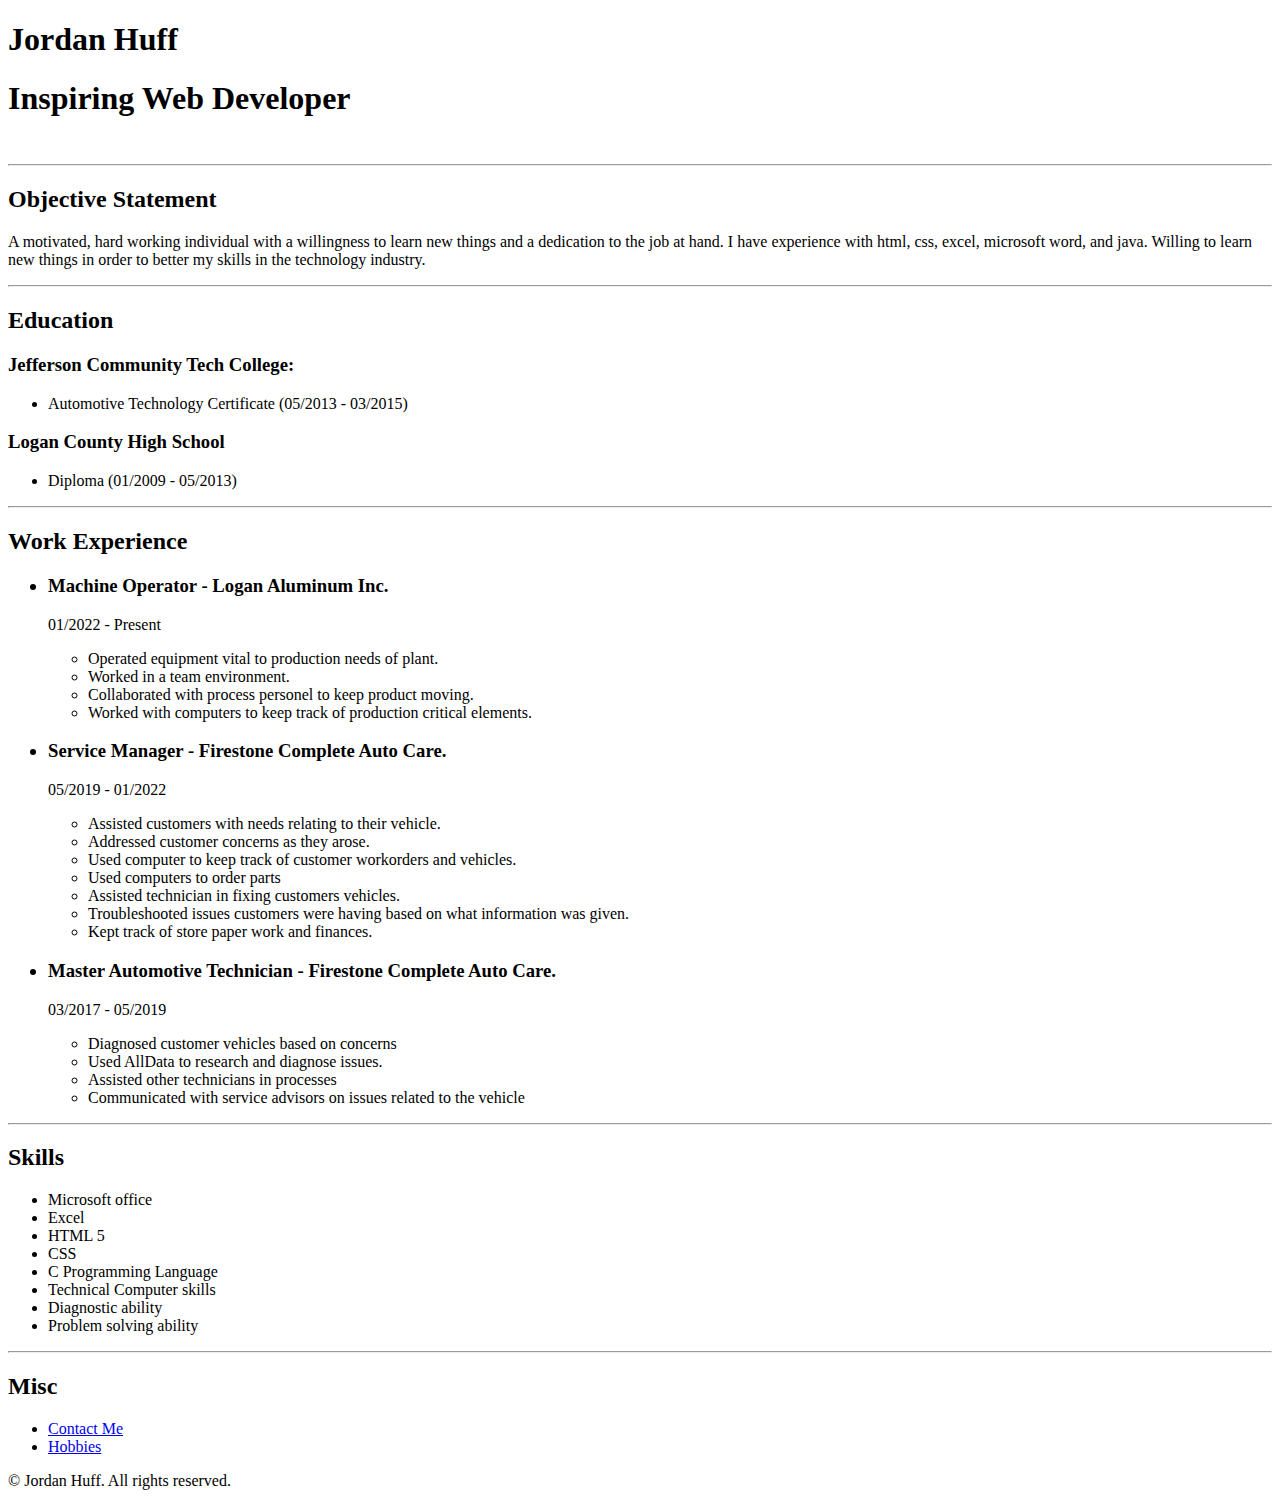
==== index.html @ 3407ac05 "Add files via upload" ====
<!DOCTYPE html>
<html lang="en">
<head>
    <meta charset="UTF-8">
    <meta name="viewport" content="width=device-width, initial-scale=1.0">
    <title>My Resume</title>
</head>
<body>
    <h1>Jordan Huff</h1>
    <h1>Inspiring Web Developer</h1>
    <img src="./Images/profile-pic.jpg" alt="" width="100">
    <hr>
    <h2>Objective Statement</h2>
    <p>A motivated, hard working individual with a willingness to learn new things and a dedication to the job at hand. I have experience with html, css, excel, microsoft word, and java. Willing to learn new things in order to better my skills in the technology industry.</p>
    <hr>
    <h2>Education</h2>
    <!--<h3>South New Hampshire University:</h3>
    <ul>
       <li>Bachelor Degree in computer science (11/2023 - 11/2025) </li> 
    </ul>-->
    <h3>Jefferson Community Tech College:</h3>
    <ul>
        <li>Automotive Technology Certificate  (05/2013 - 03/2015)</li>
    </ul>
    <h3>Logan County High School</h3>
    <ul>
        <li>Diploma (01/2009 - 05/2013)</li>
    </ul>
    <hr>
    <h2>Work Experience</h2>
    <ul>
        <h3><li>Machine Operator - Logan Aluminum Inc.</li></h3>
        <p>01/2022 - Present</p>
        <ul>
            <li>Operated equipment vital to production needs of plant.</li>
            <li>Worked in a team environment.</li>
            <li>Collaborated with process personel to keep product moving.</li>
            <li>Worked with computers to keep track of production critical elements.</li>
        </ul>
    </ul>
    <ul>
        <h3><li>Service Manager - Firestone Complete Auto Care.</li></h3>
        <p>05/2019 - 01/2022</p>
        <ul>
            <li>Assisted customers with needs relating to their vehicle.</li>
            <li>Addressed customer concerns as they arose.</li>
            <li>Used computer to keep track of customer workorders and vehicles.</li>
            <li>Used computers to order parts</li>
            <li>Assisted technician in fixing customers vehicles.</li>
            <li>Troubleshooted issues customers were having based on what information was given.</li>
            <li>Kept track of store paper work and finances.</li>
        </ul>
    </ul>
    <ul>
        <h3><li>Master Automotive Technician - Firestone Complete Auto Care.</li></h3>
        <p>03/2017 - 05/2019</p>
        <ul>
            <li>Diagnosed customer vehicles based on concerns</li>
            <li>Used AllData to research and diagnose issues.</li>
            <li>Assisted other technicians in processes</li>
            <li>Communicated with service advisors on issues related to the vehicle</li>
        </ul>
    </ul>
    <hr>
    <h2>Skills</h2>
    <ul>
        <li>Microsoft office </li>
        <li>Excel</li>
        <li>HTML 5</li>
        <li>CSS</li>
        <li>C Programming Language</li>
        <li>Technical Computer skills</li>
        <li>Diagnostic ability</li>
        <li>Problem solving ability</li>
    </ul>
    <hr>
    <h2>Misc</h2>
    <ul>
        <li><a href="./Contact/contact.html">Contact Me</a></li>
        <li><a href="./Hobbies/hobbies.html">Hobbies</a></li>
    </ul>
</body>
<footer>
    <p>&copy; Jordan Huff. All rights reserved.  </p>
</footer>
</html>
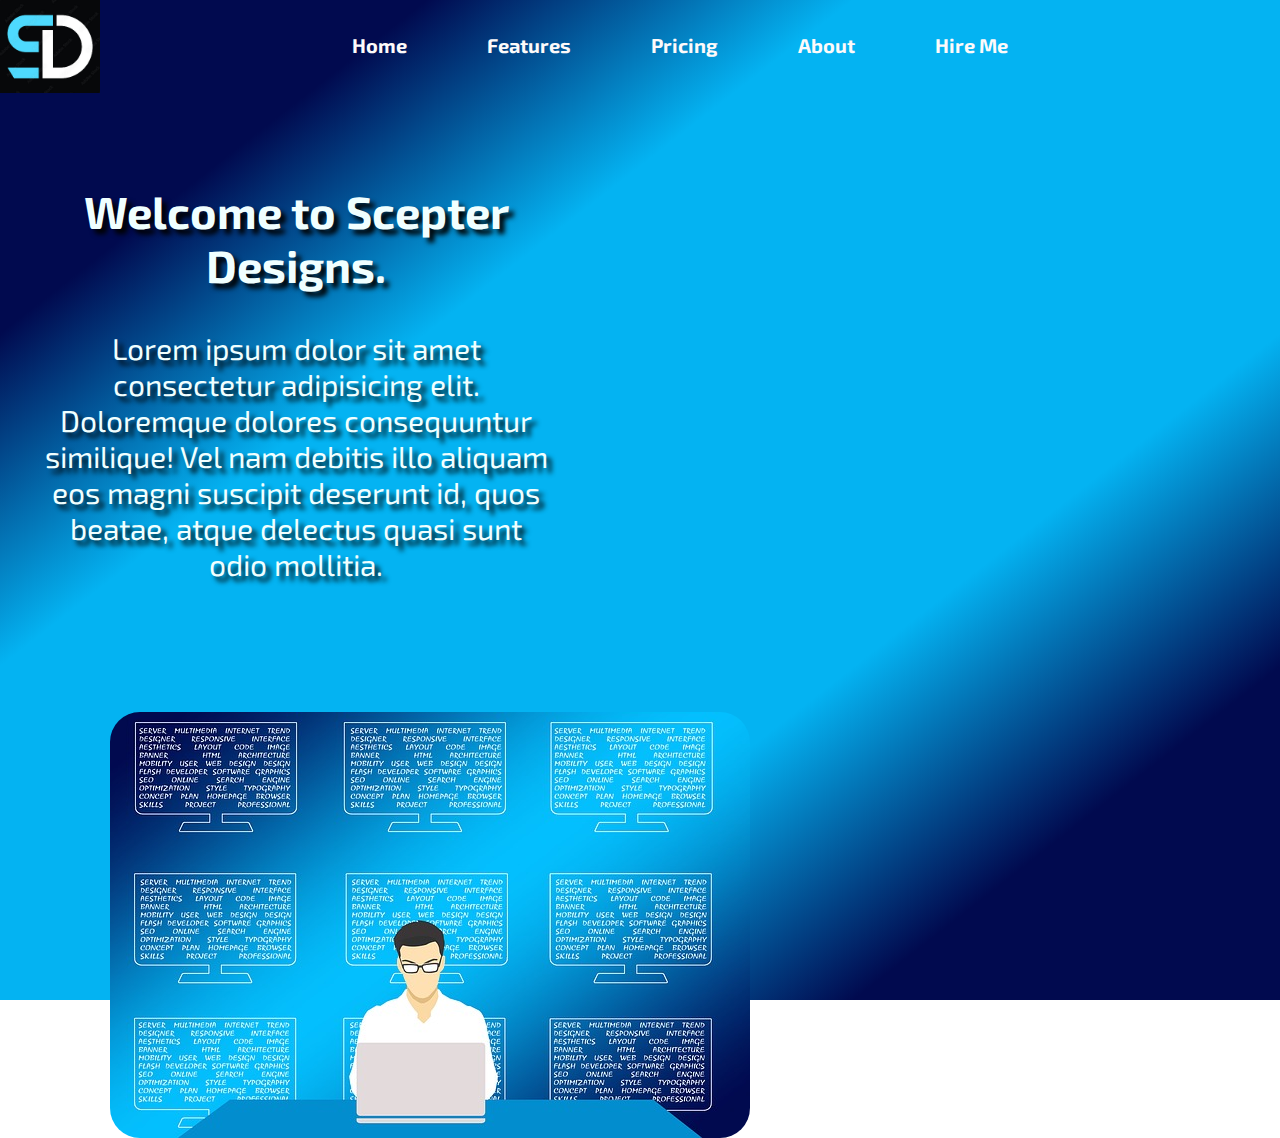
==== commit b4d4e4a9: "Add files via upload" ====
--- a/index.html
+++ b/index.html
@@ -3,84 +3,36 @@
 <head>
     <meta charset="UTF-8">
     <meta name="viewport" content="width=device-width, initial-scale=1.0">
-    <title>My Resume</title>
+    <title>Developer Blog</title>
+    <link rel="stylesheet" href="styles.css">
+    <link href="https://fonts.googleapis.com/css2?family=Exo+2&display=swap" rel="stylesheet">
+    <link href="https://fonts.googleapis.com/css2?family=Passion+One&display=swap" rel="stylesheet">
 </head>
 <body>
-    <h1>Jordan Huff</h1>
-    <h1>Inspiring Web Developer</h1>
-    <img src="./Images/profile-pic.jpg" alt="" width="100">
-    <hr>
-    <h2>Objective Statement</h2>
-    <p>A motivated, hard working individual with a willingness to learn new things and a dedication to the job at hand. I have experience with html, css, excel, microsoft word, and java. Willing to learn new things in order to better my skills in the technology industry.</p>
-    <hr>
-    <h2>Education</h2>
-    <!--<h3>South New Hampshire University:</h3>
-    <ul>
-       <li>Bachelor Degree in computer science (11/2023 - 11/2025) </li> 
-    </ul>-->
-    <h3>Jefferson Community Tech College:</h3>
-    <ul>
-        <li>Automotive Technology Certificate  (05/2013 - 03/2015)</li>
-    </ul>
-    <h3>Logan County High School</h3>
-    <ul>
-        <li>Diploma (01/2009 - 05/2013)</li>
-    </ul>
-    <hr>
-    <h2>Work Experience</h2>
-    <ul>
-        <h3><li>Machine Operator - Logan Aluminum Inc.</li></h3>
-        <p>01/2022 - Present</p>
-        <ul>
-            <li>Operated equipment vital to production needs of plant.</li>
-            <li>Worked in a team environment.</li>
-            <li>Collaborated with process personel to keep product moving.</li>
-            <li>Worked with computers to keep track of production critical elements.</li>
-        </ul>
-    </ul>
-    <ul>
-        <h3><li>Service Manager - Firestone Complete Auto Care.</li></h3>
-        <p>05/2019 - 01/2022</p>
-        <ul>
-            <li>Assisted customers with needs relating to their vehicle.</li>
-            <li>Addressed customer concerns as they arose.</li>
-            <li>Used computer to keep track of customer workorders and vehicles.</li>
-            <li>Used computers to order parts</li>
-            <li>Assisted technician in fixing customers vehicles.</li>
-            <li>Troubleshooted issues customers were having based on what information was given.</li>
-            <li>Kept track of store paper work and finances.</li>
-        </ul>
-    </ul>
-    <ul>
-        <h3><li>Master Automotive Technician - Firestone Complete Auto Care.</li></h3>
-        <p>03/2017 - 05/2019</p>
-        <ul>
-            <li>Diagnosed customer vehicles based on concerns</li>
-            <li>Used AllData to research and diagnose issues.</li>
-            <li>Assisted other technicians in processes</li>
-            <li>Communicated with service advisors on issues related to the vehicle</li>
-        </ul>
-    </ul>
-    <hr>
-    <h2>Skills</h2>
-    <ul>
-        <li>Microsoft office </li>
-        <li>Excel</li>
-        <li>HTML 5</li>
-        <li>CSS</li>
-        <li>C Programming Language</li>
-        <li>Technical Computer skills</li>
-        <li>Diagnostic ability</li>
-        <li>Problem solving ability</li>
-    </ul>
-    <hr>
-    <h2>Misc</h2>
-    <ul>
-        <li><a href="./Contact/contact.html">Contact Me</a></li>
-        <li><a href="./Hobbies/hobbies.html">Hobbies</a></li>
-    </ul>
+    <div id="NavBar">
+        <div id="Logo">
+            <a href="index.html"></a><img width="100" src="Logo.png"></a>
+        </div>
+        <div>
+            <ul class="nav-list">
+                <li><a href="/index.html" alt="Home">Home</a></li>
+                <li><a href="/features.html">Features</a></li>
+                <li><a href="/pricing.html">Pricing</a></li>
+                <li><a href="/aboutme.html">About</a></li>
+                <li><a href="/hire.html">Hire Me</a></li>
+            </ul>
+        </div>
+    </div>
+    <div id="main-container">
+        <div class="left-container">
+            <div class="left-container-text">
+                <h2>Welcome to Scepter Designs. </h2>
+                <p>Lorem ipsum dolor sit amet consectetur adipisicing elit. Doloremque dolores consequuntur similique! Vel nam debitis illo aliquam eos magni suscipit deserunt id, quos beatae, atque delectus quasi sunt odio mollitia.</p>
+            </div>
+        </div>
+        <div class="right-container">
+           <img src="./coding-design.jpg" alt="" >
+        </div>
+    </div>
 </body>
-<footer>
-    <p>&copy; Jordan Huff. All rights reserved.  </p>
-</footer>
 </html>--- a/styles.css
+++ b/styles.css
@@ -0,0 +1,95 @@
+body{
+    margin: 0;
+    height: 1000px;
+    background: linear-gradient(to bottom right, #010A4F, #010A4F, #04B3F2, #04B3F2, #04B3F2, #010A4F, #010A4F)no-repeat;
+    background-size: cover;
+    
+}
+#Logo img{
+    display: flex;
+    float: left;
+}
+
+#NavBar{
+    background-color: rgb(0, 0, 0, 0%);
+    display: inline-block;
+    width: 100%;
+
+
+}
+
+#NavBar ul{
+    position: absolute;
+    display: flex;
+    justify-content: center;
+    align-items: center;
+    flex-direction: row;
+    list-style: none;
+    width: 100%;
+    height: 90px;
+    margin: 0;
+    padding: 0;
+
+}
+
+#NavBar li{
+    display:inline-flex;
+    justify-content: center;
+    color: rgb(249, 248, 248);
+    font-family: 'EXO 2';
+    font-size: 20px;
+    font-weight: bold;
+    margin-left: 80px;
+   
+    
+}
+
+.nav-list a {
+    text-decoration: none;
+    color: rgb(253, 250, 250);
+    
+}
+.nav-list a:hover {
+    color: #284a8a;
+}
+
+#main-container{
+    overflow: hidden;
+}
+
+.left-container{
+    margin-top: 50px;
+    margin-left: 40px;
+    display: flex;
+    position: relative;
+    float: left;
+    justify-content: center;
+    align-items: center;
+    color: azure;
+    font-family: 'Exo 2';
+    text-shadow: 5px 5px 5px black;
+    font-size: 30px;
+    width: 40%;
+    height: auto;
+    text-align: center;
+}
+
+.right-container{
+    display: flex;
+    position: relative;
+    margin-top: 100px;
+    margin-left: 110px;
+    align-content: center;
+    float: left;
+    width: auto;
+    height: auto;
+}
+
+.right-container img{
+    border-radius: 30px;
+}
+
+
+
+
+
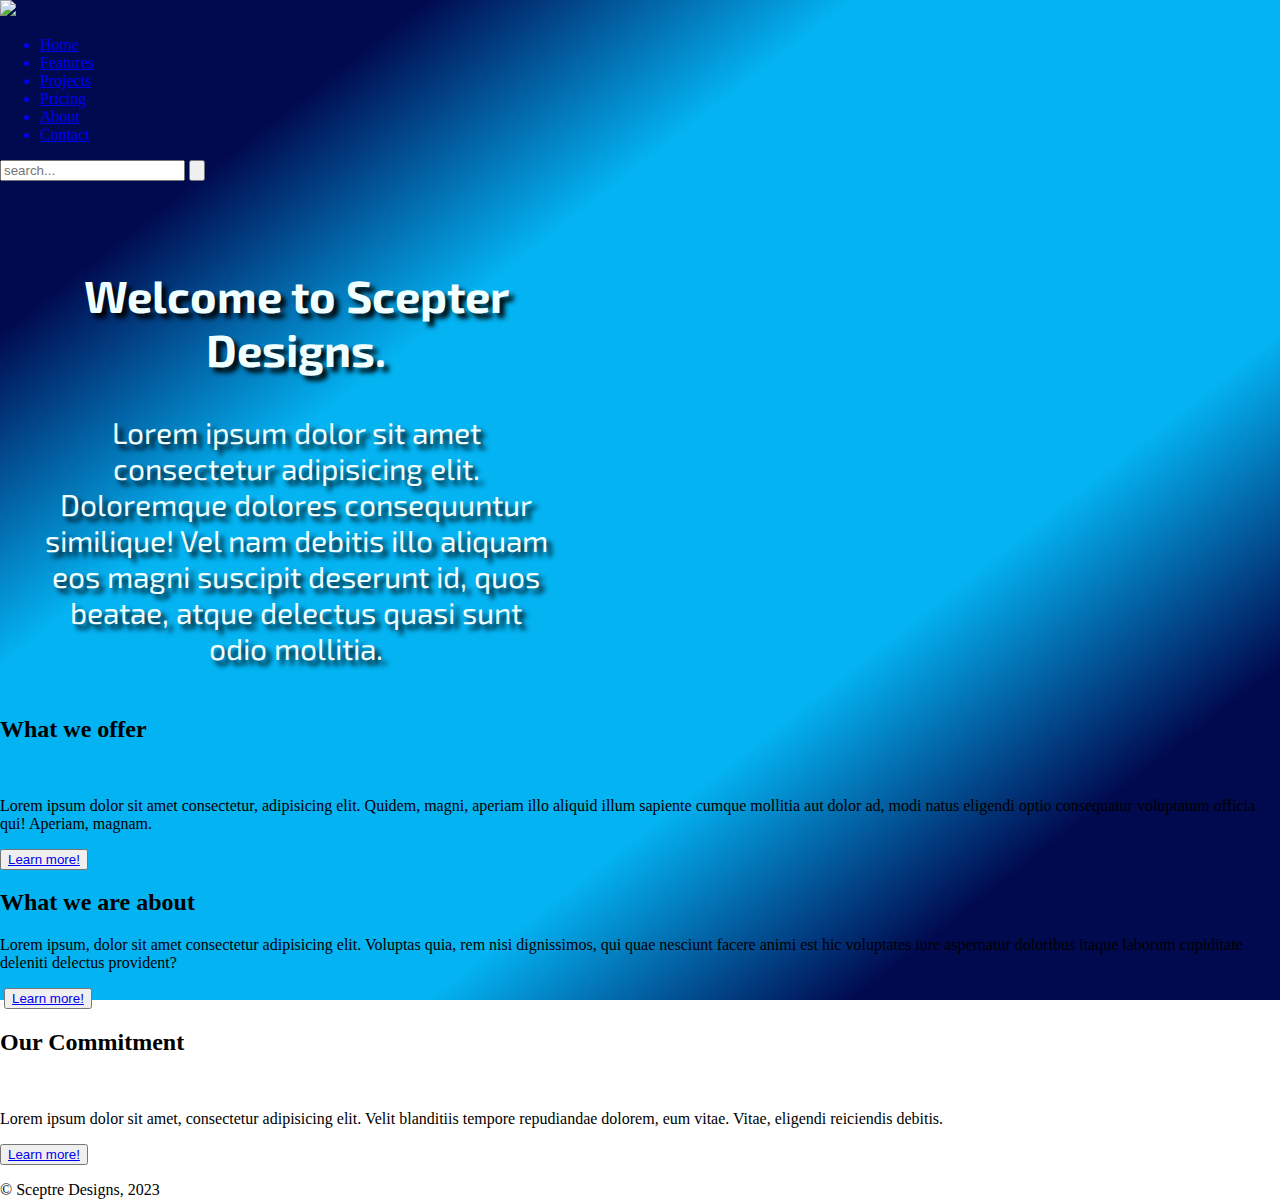
==== commit eaa9518f: "modified:   index.html" ====
--- a/index.html
+++ b/index.html
@@ -4,25 +4,33 @@
     <meta charset="UTF-8">
     <meta name="viewport" content="width=device-width, initial-scale=1.0">
     <title>Developer Blog</title>
+    <link rel="stylesheet" href="navbarStyles.css">
     <link rel="stylesheet" href="styles.css">
     <link href="https://fonts.googleapis.com/css2?family=Exo+2&display=swap" rel="stylesheet">
     <link href="https://fonts.googleapis.com/css2?family=Passion+One&display=swap" rel="stylesheet">
 </head>
 <body>
-    <div id="NavBar">
-        <div id="Logo">
-            <a href="index.html"></a><img width="100" src="Logo.png"></a>
+    <nav id="TopNav">
+        <div class="container">
+            <div class="logo">
+                <a href="index.html"><img src="./Website Images/Logo.png" height="100"></a>
+            </div>
+            <div class="navbar">
+                <ul class="navlist list1">
+                    <a href="test.html" class="active"><li class="navlist list">Home</li></a>
+                    <a href="Pages/features.html"><li class="navlist list">Features</li></a>
+                    <a href="./Pages/projects.html"><li class="navlist list">Projects</li></a>
+                    <a href="./Pages/pricing.html"><li class="navlist list">Pricing</li></a>
+                    <a href="./Pages/about.html"><li class="navlist list">About</li></a>
+                    <a href="./Pages/contact.html"><li class="navlist list">Contact</li></a>
+                </ul>  
+            </div>
+            <div class="search">
+                <input type="text" name="search" class="search" placeholder="search...">
+                <button class="searchbutton"><img src="./Website Images/icons8-search.svg" alt="" height="15"></button>
+            </div>
         </div>
-        <div>
-            <ul class="nav-list">
-                <li><a href="/index.html" alt="Home">Home</a></li>
-                <li><a href="/features.html">Features</a></li>
-                <li><a href="/pricing.html">Pricing</a></li>
-                <li><a href="/aboutme.html">About</a></li>
-                <li><a href="/hire.html">Hire Me</a></li>
-            </ul>
-        </div>
-    </div>
+    </nav>
     <div id="main-container">
         <div class="left-container">
             <div class="left-container-text">
@@ -31,8 +39,31 @@
             </div>
         </div>
         <div class="right-container">
-           <img src="./coding-design.jpg" alt="" >
+           <img class="image" src="./Website Images/coding-design.jpg" alt="" >
         </div>
     </div>
+    <div id="sub-container">
+        <div class="left-content">
+            <h2>What we offer</h2>
+            <img class="image" src="./Website Images/technology-png-tech-icon-1030.png" alt="" width="300">
+            <p>Lorem ipsum dolor sit amet consectetur, adipisicing elit. Quidem, magni, aperiam illo aliquid illum sapiente cumque mollitia aut dolor ad, modi natus eligendi optio consequatur voluptatum officia qui! Aperiam, magnam.</p>
+            <button class="button"><a href="./Pages/features.html">Learn more!</a></button>
+        </div>
+        <div class="center-content">
+            <h2>What we are about</h2>
+            <p>Lorem ipsum, dolor sit amet consectetur adipisicing elit. Voluptas quia, rem nisi dignissimos, qui quae nesciunt facere animi est hic voluptates iure aspernatur doloribus itaque laborum cupiditate deleniti delectus provident?</p>
+            <img class="image" src="./Website Images/Technology-Transparent-Background.png" alt="" width="400">
+            <button class="button"><a href="./Pages/about.html">Learn more!</a></button>
+        </div>
+        <div class="right-content">
+            <h2>Our Commitment</h2>
+            <img class="image" src="./Website Images/social-media-thumbnail.png" alt="" width="300">
+            <p>Lorem ipsum dolor sit amet, consectetur adipisicing elit. Velit blanditiis tempore repudiandae dolorem, eum vitae. Vitae, eligendi reiciendis debitis.</p>
+            <button class="button"><a href="./Pages/pricing.html">Learn more!</a></button>
+        </div>
+    </div>
+    <footer>
+        <p>&copy; Sceptre Designs, 2023</p>
+    </footer>
 </body>
-</html>+</html>
